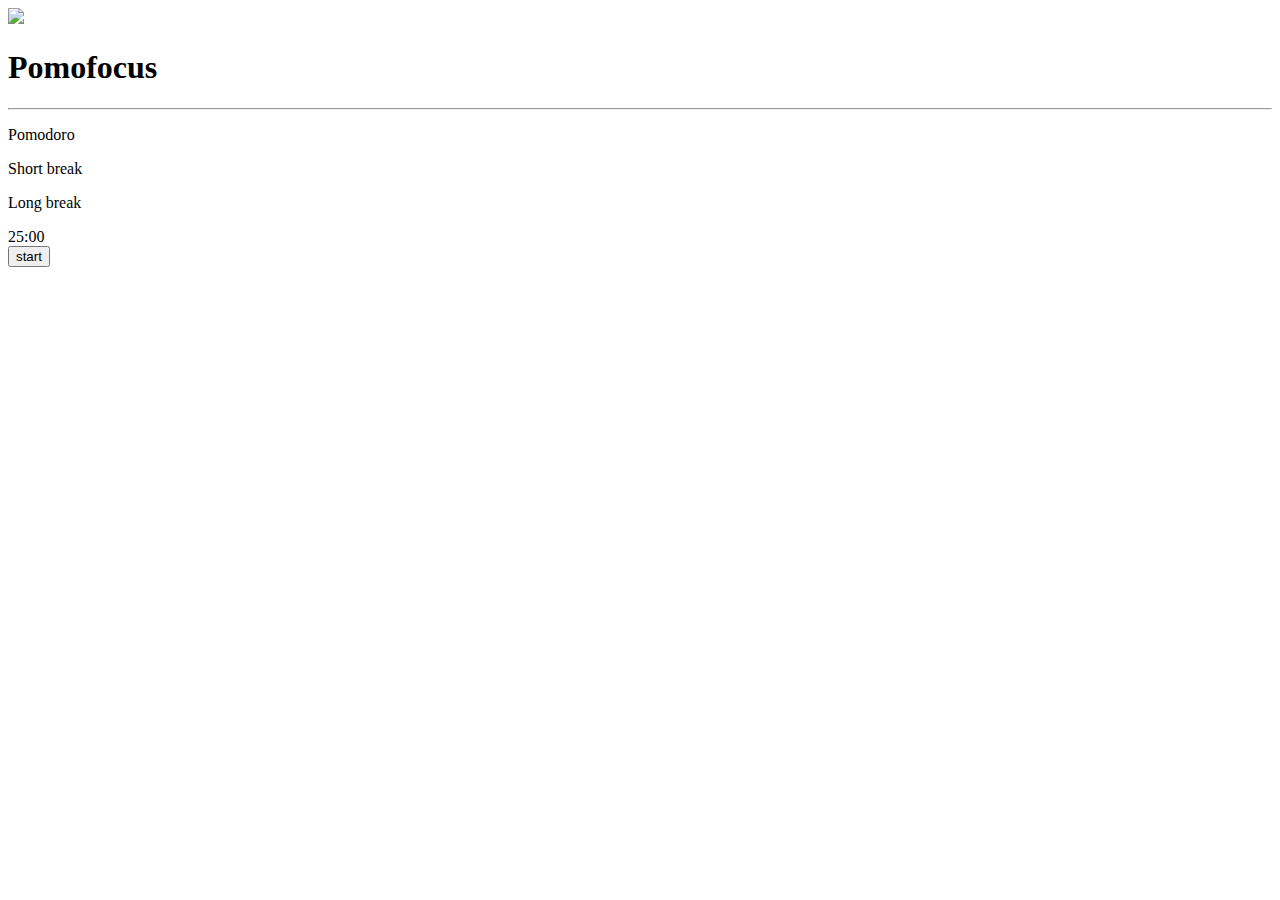
==== index.html @ 2782011b "Create index.html" ====
<!DOCTYPE html>
<html lang="en">
<head>
    <meta charset="UTF-8">
    <meta name="viewport" content="width=device-width, initial-scale=1.0">
    <title>Pomofocus</title>
    <link rel="stylesheet" href="project2.css">
</head>
<body>
<div id="headerContainer">
<header>
    <span id="logoContainer" ><img id="logo"  src="https://pomofocus.io/images/icon-white2.png">  <h1 id="text" >Pomofocus</h1></span>
    <hr>

</header>
</div>
<main>
<div id="container">

<div id="main">

<div id="menu"><p id="pomodoro">Pomodoro</p>  <p id="shortBreak">Short break</p>  <p id="longBreak">Long break</p></div>
<div id="counter"><span id="minutes">25</span>:<span id="seconds">00</span></div>
<div id="buttonContainer"><button id="button">start</button></div>


</div>

</div>
</main>
    <script src="project2.js"></script>
</body>
</html>
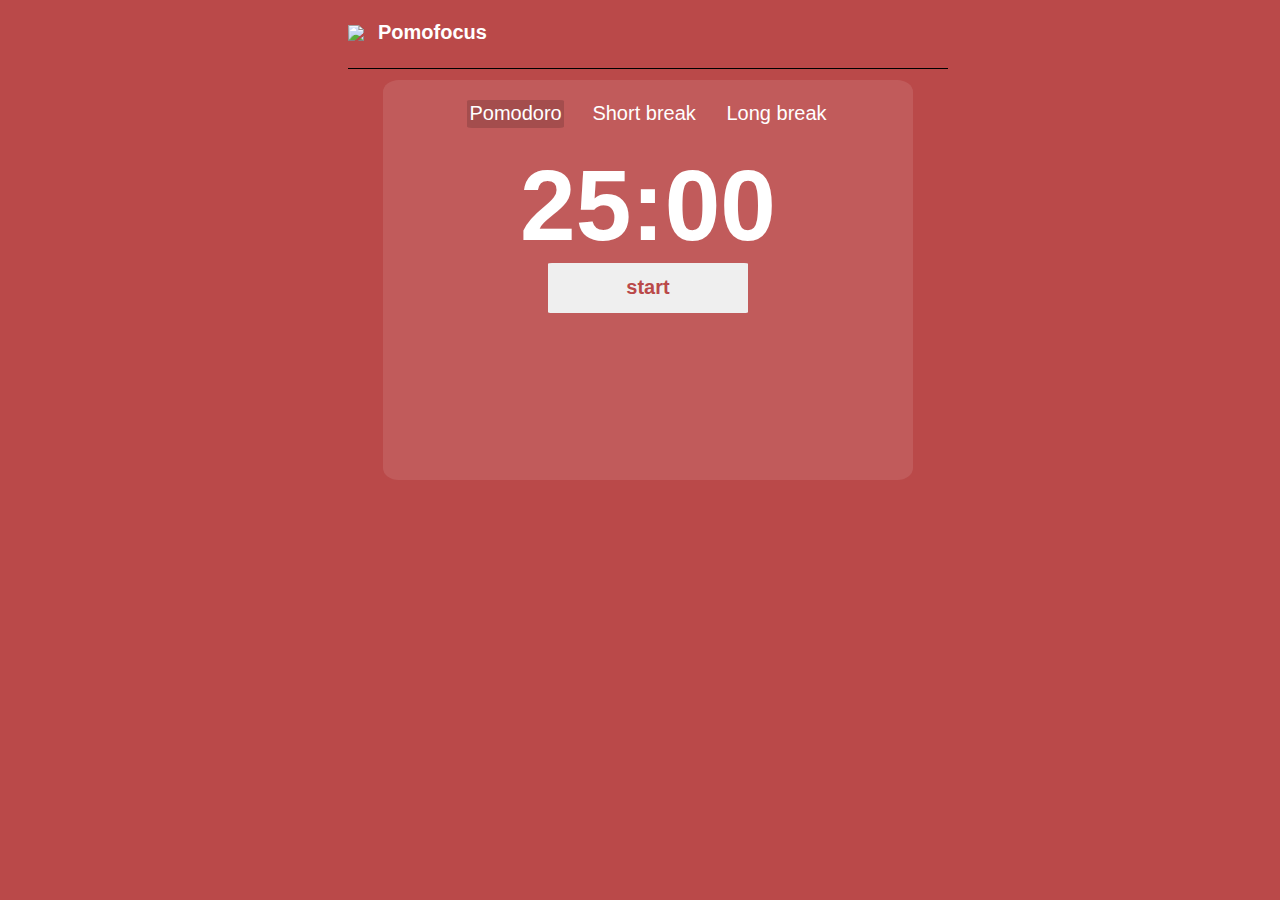
==== commit 38c2b356: "Update index.html" ====
--- a/index.html
+++ b/index.html
@@ -4,7 +4,7 @@
     <meta charset="UTF-8">
     <meta name="viewport" content="width=device-width, initial-scale=1.0">
     <title>Pomofocus</title>
-    <link rel="stylesheet" href="project2.css">
+    <link rel="stylesheet" href="pomodoro.css">
 </head>
 <body>
 <div id="headerContainer">
@@ -28,6 +28,6 @@
 
 </div>
 </main>
-    <script src="project2.js"></script>
+    <script src="pomodoro.js"></script>
 </body>
 </html>
--- a/pomodoro.css
+++ b/pomodoro.css
@@ -0,0 +1,185 @@
+body{
+
+   font-family:  'ArialRounded', -apple-system, BlinkMacSystemFont, 'Segoe UI', Roboto, Helvetica, Arial, sans-serif, 'Apple Color Emoji', 'Segoe UI Emoji', 'Segoe UI Symbol';
+   background-color: rgb(186, 73, 73);
+   color: white;
+   overflow-x: hidden;
+   transition: background-color 2s ease;
+}
+header{
+    width:600px;
+ 
+    font-size: 10px;
+}
+#headerContainer{
+
+
+  width:100vw;
+  display: flex;
+  justify-content: center;
+}
+hr {
+    display: block;
+    height: 1px;
+    border: 0;
+    border-top: 1px solid black;
+    margin: 1em 0;
+    padding: 0;
+  }
+  #logoContainer{
+    display: flex;
+   
+    align-items: center;
+
+  }
+  #logo{
+    width: 30px;
+   
+  }
+
+
+
+
+main{
+
+  width: 100vw;
+  display: flex;
+  justify-content: center;
+}
+
+    #container{
+
+      
+        display: grid;
+        grid-template-rows: 1fr 1fr 1fr;
+       width: 530px;
+       background-color: rgb(255,255,255,0.1);
+      
+       border-radius: 3%;
+       height: 400px;
+
+       
+    }
+    #menu{
+        display: flex;
+        gap: 0 2vw;
+       
+        justify-content: center;
+        width:530px;
+       
+        font-size: 20px;
+        font-weight: 100;
+        
+    }
+    #counter{
+       text-align: center;
+        width: 530px;
+        font-size: 100px;
+        font-weight: 700;
+
+    }
+    #buttonContainer{
+width: 530px;
+text-align: center;
+
+        
+    }
+    button{
+
+        width:  200px;
+        height: 50px;
+        border-radius: 2%;
+        color: rgb(186, 73, 73);
+        font-size: 20px;
+        border-color: white;
+        font-weight: 700;
+        border-width: 0;
+   transition: color 2s ease;
+      
+    }
+    #pomodoro{
+        background-color:  rgba(0, 0, 0, 0.15);
+        border-radius: 5%;
+        padding:0.2vw;
+
+    }
+
+    #shortBreak{
+   
+      border-radius: 5%;
+      padding:0.2vw;
+
+  }    
+  #longBreak{
+
+    border-radius: 5%;
+    padding:0.2vw;
+
+}
+
+
+
+
+
+
+
+
+
+
+
+@media (max-width:400px) {
+  
+
+  #menu{
+    font-size: 15px !important;
+    
+  }
+
+  #counter{
+
+     font-size: 70px;
+  }
+
+  }
+
+
+  @media (max-width:600px) {
+
+    button{
+
+      width:  200px;
+      height: 50px;
+
+    }
+
+    header{
+      width:98vw;
+
+    }
+    #headerContainer{
+        margin-left: -2vw;
+    }
+    #logo{
+      width: 20px;
+     
+    }
+
+    
+    #container{
+      width:80vw;
+      height: 300px;
+
+    }
+    #counter{
+      width:80vw;
+     
+    }
+    #buttonContainer{
+
+      width:80vw;
+    }
+    #menu{
+     
+      width:80vw;
+    }
+  }